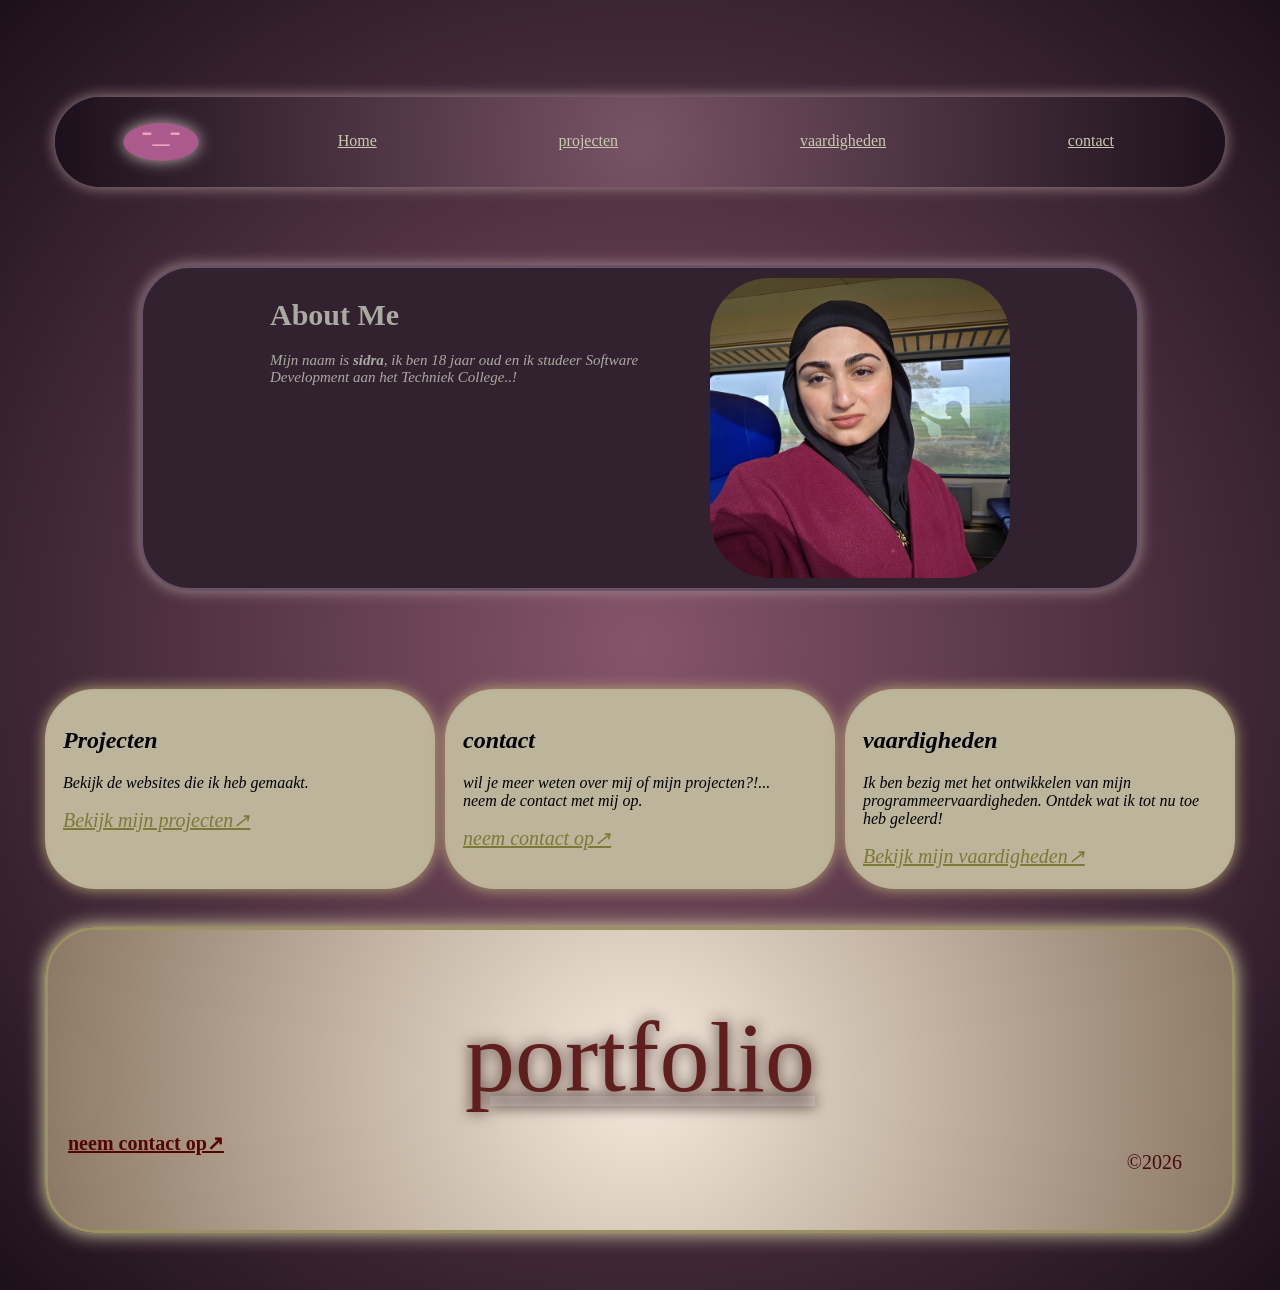
==== index.html @ b56d78d6 "Upload existing files" ====
<!DOCTYPE html>
<HTML lang="en">

  <head>
    <meta charset="UTF-8">
    <meta name="viewport" content="width=device-width, initial-scale=1.0">
    <link rel="stylesheet" href="style.css">
    <title>Portfolio</title>
  </head>

  <body>
    <main>
      
      <header class="navbaar"> 
        <nav>
        <img src="imgs/logo.svg" alt="-_-logo">
          <a href="index.html">Home</a>
          <a href="project/project.html">projecten</a>
          <a href="vaardigheden/vaardigheiden.html">vaardigheden</a>
          <a href="contact/contact.html">contact</a>
          </nav>
      </header>

      <br>

      <div id="card-container">        
        <div id="card"><h1>About Me</h1> 
          <p><em>Mijn naam is <strong>sidra</strong>, ik ben 18 jaar oud en ik studeer Software Development aan het <!>Techniek College..!</em></p>
        </div>
        <img src="imgs/foto.jpg" class="about-foto" alt="mijn foto">
      </div>
        
      <br>

      <div class="card-container">         
        <div class="card"><h2>Projecten</h2>
          <p>Bekijk de websites die ik heb gemaakt.</p>
          <a href="project/project.html">Bekijk mijn projecten↗</a>
        </div>
        <div class="card">
          <h2>contact</h2>
          <p>wil je meer weten over mij of mijn projecten?!...<br>neem de contact met mij op.</p>
          <a href="contact/contact.html">neem contact op↗</a>
        </div>
        <div class="card"> 
          <h2>vaardigheden</h2>
          <p>Ik ben bezig met het ontwikkelen van mijn programmeervaardigheden. Ontdek wat ik tot nu toe heb geleerd!</p>
          <a href="vaardigheden/vaardigheiden.html">Bekijk mijn vaardigheden↗</a>
        </div> 
      </div>
      
    </main>
    <br>
    <div class="footer-container">
      <footer>
        <p>portfolio</p>
        <div>
          <p><strong><a href="contact/contact.html">neem contact op↗</a></strong></p>
        </div> 
        <div>
          <p id="copy">&copy;2026</p> 
        </div>
      </footer>
    </div>
  </body>
</html>
---- style.css ----
header {
  padding: 40px 10px;
  position:sticky;
  top: 0;
  z-index: 100;
}

nav {
  display: flex;
  justify-content: space-around;
  background:radial-gradient(circle, #785366, #1c101c);
  width:100%;
  box-sizing: border-box;
  margin-bottom:20px;
  padding: 15px 20px;
  border-radius:50px;
  border-color:#685266;
  box-shadow:0px 0px 15px#a38b8b;
}

nav a {
  color: #c9caae;
  padding:20px 50px 10px 50px; 

}

.card-container {
  display: flex;
  justify-content:space-around;
  gap:10px;
}

.card {
  padding: 15px;
  border:#bcb297 solid;
  box-shadow: 0px 0px 15px #b7a874;
  border-radius: 50px;
 height: 200px;
 width: 500px;
 background-color:#bcb59b;
  box-sizing: border-box;
  margin-bottom:20px;
  font-style: oblique;

}

.card a{
  color: #7a7a36;
 font-style: oblique;
  font-size: 20px;
}

#card-container{
  display:flex;
  justify-content:center;
  position:relative;
  gap: 40px;
  width:100%;
  box-sizing: border-box;
  background-color: #32222f;
  max-width :1000px;
  margin-right:auto;
  margin-left:auto;
  padding: 10px; 
  margin-bottom:80px;
  color:#aaaaa0;
  border:solid #685266;
  font-size: 15px;
  border-radius: 50px;
  box-shadow: 0px 0px 15px#a38b8b;
}


body{
  padding:50px 35px 50px 35px;
  margin:7px 10px 7px 10px;
  background: radial-gradient(  #86546A ,#1C101C );
}


HEADER img{
  height: auto;
  width:90px;
  object-fit:contain ;
    filter: drop-shadow(0 0 8px #c6b6b2);
}

#card {
    max-width: 400px;
}

.about-foto{
  width:300px;
  height:auto;
  object-fit:contain;
  border-radius:20%;
}
.footer-container{
  background:radial-gradient(circle, #F5E9dc , #8b7864);
  box-shadow: 0px 0px 20px#e7e3b1;
  border-radius: 50px;
  border:solid rgb(156, 145, 99);
 height: 300px;
}
footer >p{  
  text-align:center;
  color:#601f1f;
  font-size: 100px;
  text-shadow: 0px 0px 15px#432e2e;
  margin-top: 70px;
  margin-bottom: 0;
  margin-right:auto;
  margin-left:auto; 
  text-decoration:underline;
  text-decoration-color: rgba(248, 244, 244, 0.2);
}

#copy{
  color:#490a0a;
  font-size: 20px; 
  display:flex;
  justify-content:flex-end;
  margin:-20px;
  margin-right: 50px;

}
footer a{
  color:#560303;
  font-size: 20px; 
  margin-left:20px;

}
nav a:hover{
  color: #78517e;
}

footer a:hover{
color: #b69a6d;
}
.card a:hover{
  color: #490a0a;
}
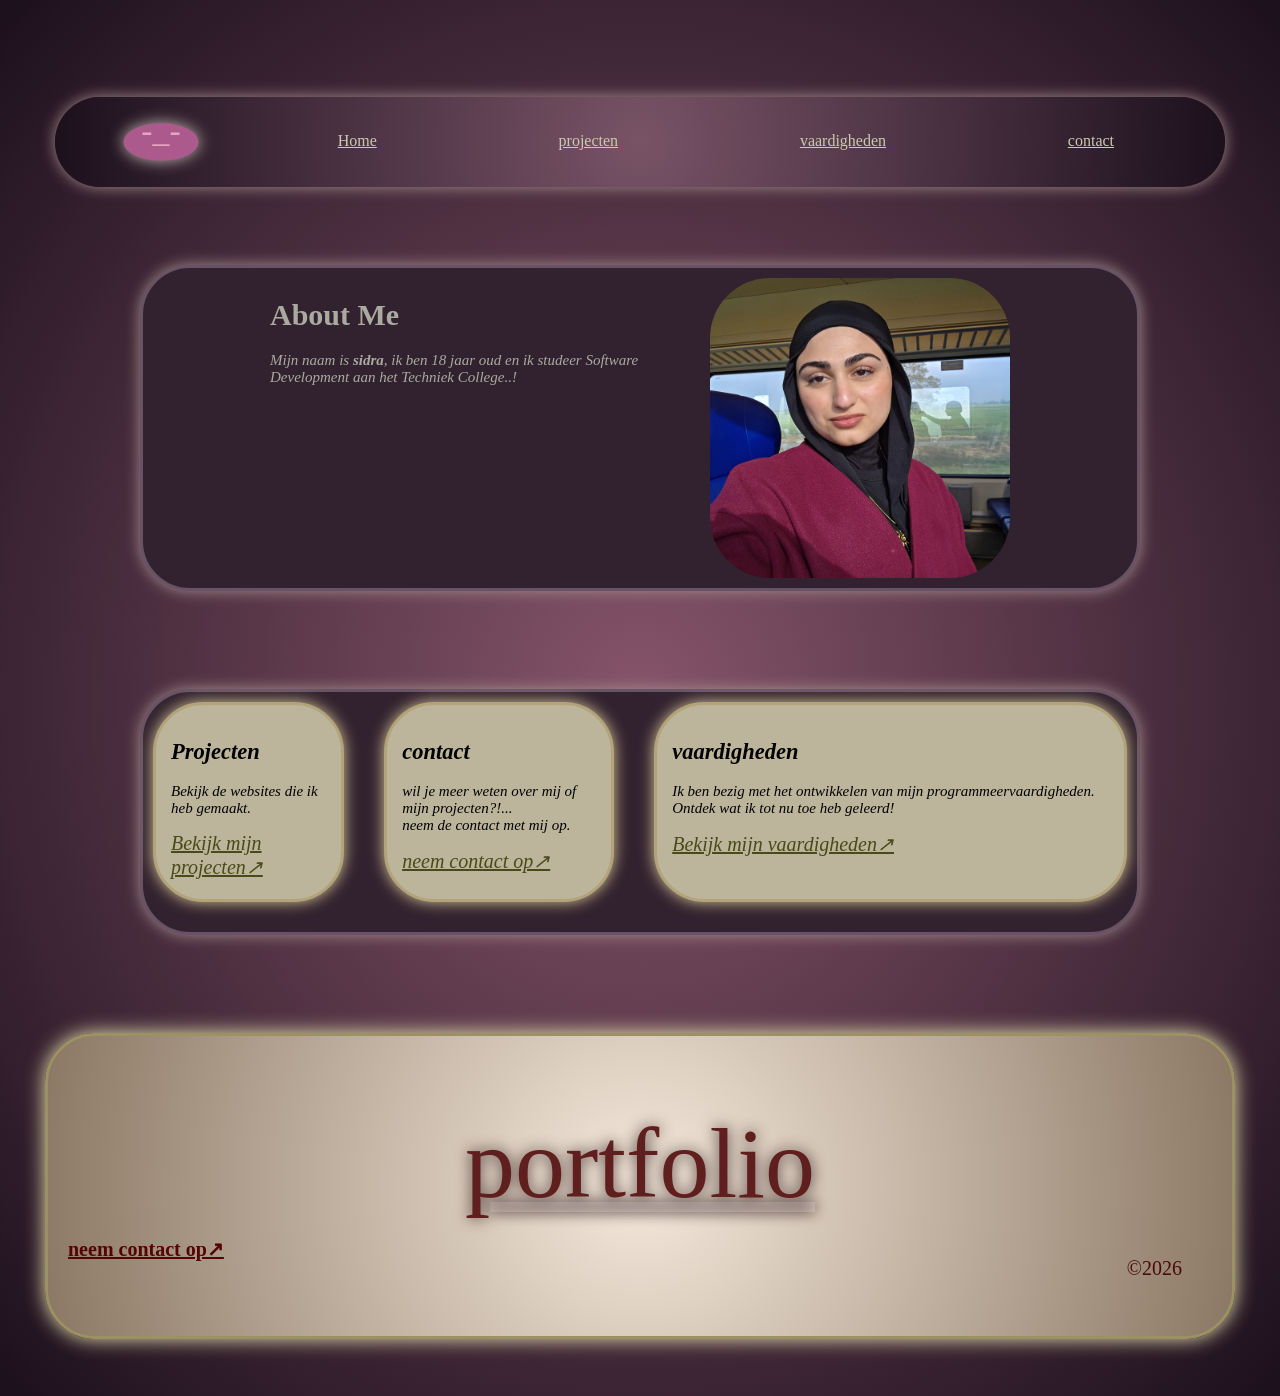
==== commit 6a3310e5: "sprint 1- Improved HTML,CSS and Added JavaScript" ====
--- a/index.html
+++ b/index.html
@@ -1,17 +1,16 @@
 
 <!DOCTYPE html>
 <HTML lang="en">
-
   <head>
     <meta charset="UTF-8">
     <meta name="viewport" content="width=device-width, initial-scale=1.0">
     <link rel="stylesheet" href="style.css">
+    <Script src="script.js"></Script>
     <title>Portfolio</title>
   </head>
 
   <body>
     <main>
-      
       <header class="navbaar"> 
         <nav>
         <img src="imgs/logo.svg" alt="-_-logo">
@@ -24,7 +23,7 @@
 
       <br>
 
-      <div id="card-container">        
+      <div class="card-container">        
         <div id="card"><h1>About Me</h1> 
           <p><em>Mijn naam is <strong>sidra</strong>, ik ben 18 jaar oud en ik studeer Software Development aan het <!>Techniek College..!</em></p>
         </div>
--- a/style.css
+++ b/style.css
@@ -26,31 +26,27 @@
 
 .card-container {
   display: flex;
-  justify-content:space-around;
-  gap:10px;
+  justify-content:center;
+  gap:40px;
+  width:100;
 }
 
 .card {
   padding: 15px;
-  border:#bcb297 solid;
-  box-shadow: 0px 0px 15px #b7a874;
+  border:#b2a37a solid;
+  box-shadow: 0px 0px 15px #d5c797;
   border-radius: 50px;
  height: 200px;
- width: 500px;
  background-color:#bcb59b;
   box-sizing: border-box;
   margin-bottom:20px;
   font-style: oblique;
-
-}
-
+  color:black;}
 .card a{
-  color: #7a7a36;
+  color: #494919;
  font-style: oblique;
-  font-size: 20px;
-}
-
-#card-container{
+  font-size: 20px;}
+.card-container{
   display:flex;
   justify-content:center;
   position:relative;
@@ -67,41 +63,29 @@
   border:solid #685266;
   font-size: 15px;
   border-radius: 50px;
-  box-shadow: 0px 0px 15px#a38b8b;
-}
-
-
+  box-shadow: 0px 0px 15px#a38b8b;}
 body{
   padding:50px 35px 50px 35px;
   margin:7px 10px 7px 10px;
-  background: radial-gradient(  #86546A ,#1C101C );
-}
-
-
+  background: radial-gradient(  #86546A ,#1C101C );}
 HEADER img{
   height: auto;
   width:90px;
   object-fit:contain ;
-    filter: drop-shadow(0 0 8px #c6b6b2);
-}
-
+    filter: drop-shadow(0 0 8px #c6b6b2);}
 #card {
-    max-width: 400px;
-}
-
+    max-width: 400px;}
 .about-foto{
   width:300px;
   height:auto;
   object-fit:contain;
-  border-radius:20%;
-}
+  border-radius:20%;}
 .footer-container{
   background:radial-gradient(circle, #F5E9dc , #8b7864);
   box-shadow: 0px 0px 20px#e7e3b1;
   border-radius: 50px;
   border:solid rgb(156, 145, 99);
- height: 300px;
-}
+ height: 300px;}
 footer >p{  
   text-align:center;
   color:#601f1f;
@@ -112,31 +96,27 @@
   margin-right:auto;
   margin-left:auto; 
   text-decoration:underline;
-  text-decoration-color: rgba(248, 244, 244, 0.2);
-}
-
+  text-decoration-color: rgba(248, 244, 244, 0.2);}
 #copy{
   color:#490a0a;
   font-size: 20px; 
   display:flex;
   justify-content:flex-end;
   margin:-20px;
-  margin-right: 50px;
-
-}
+  margin-right: 50px;}
 footer a{
   color:#560303;
   font-size: 20px; 
-  margin-left:20px;
-
-}
+  margin-left:20px;}
 nav a:hover{
-  color: #78517e;
-}
-
+  color: #78517e;}
 footer a:hover{
-color: #b69a6d;
-}
+color: #b69a6d;}
 .card a:hover{
-  color: #490a0a;
-}+  color: #490a0a;}
+  @media (max-width: 768px){
+    .card-container{
+      flex-direction:column;
+      align-items: center;
+    }
+  }
